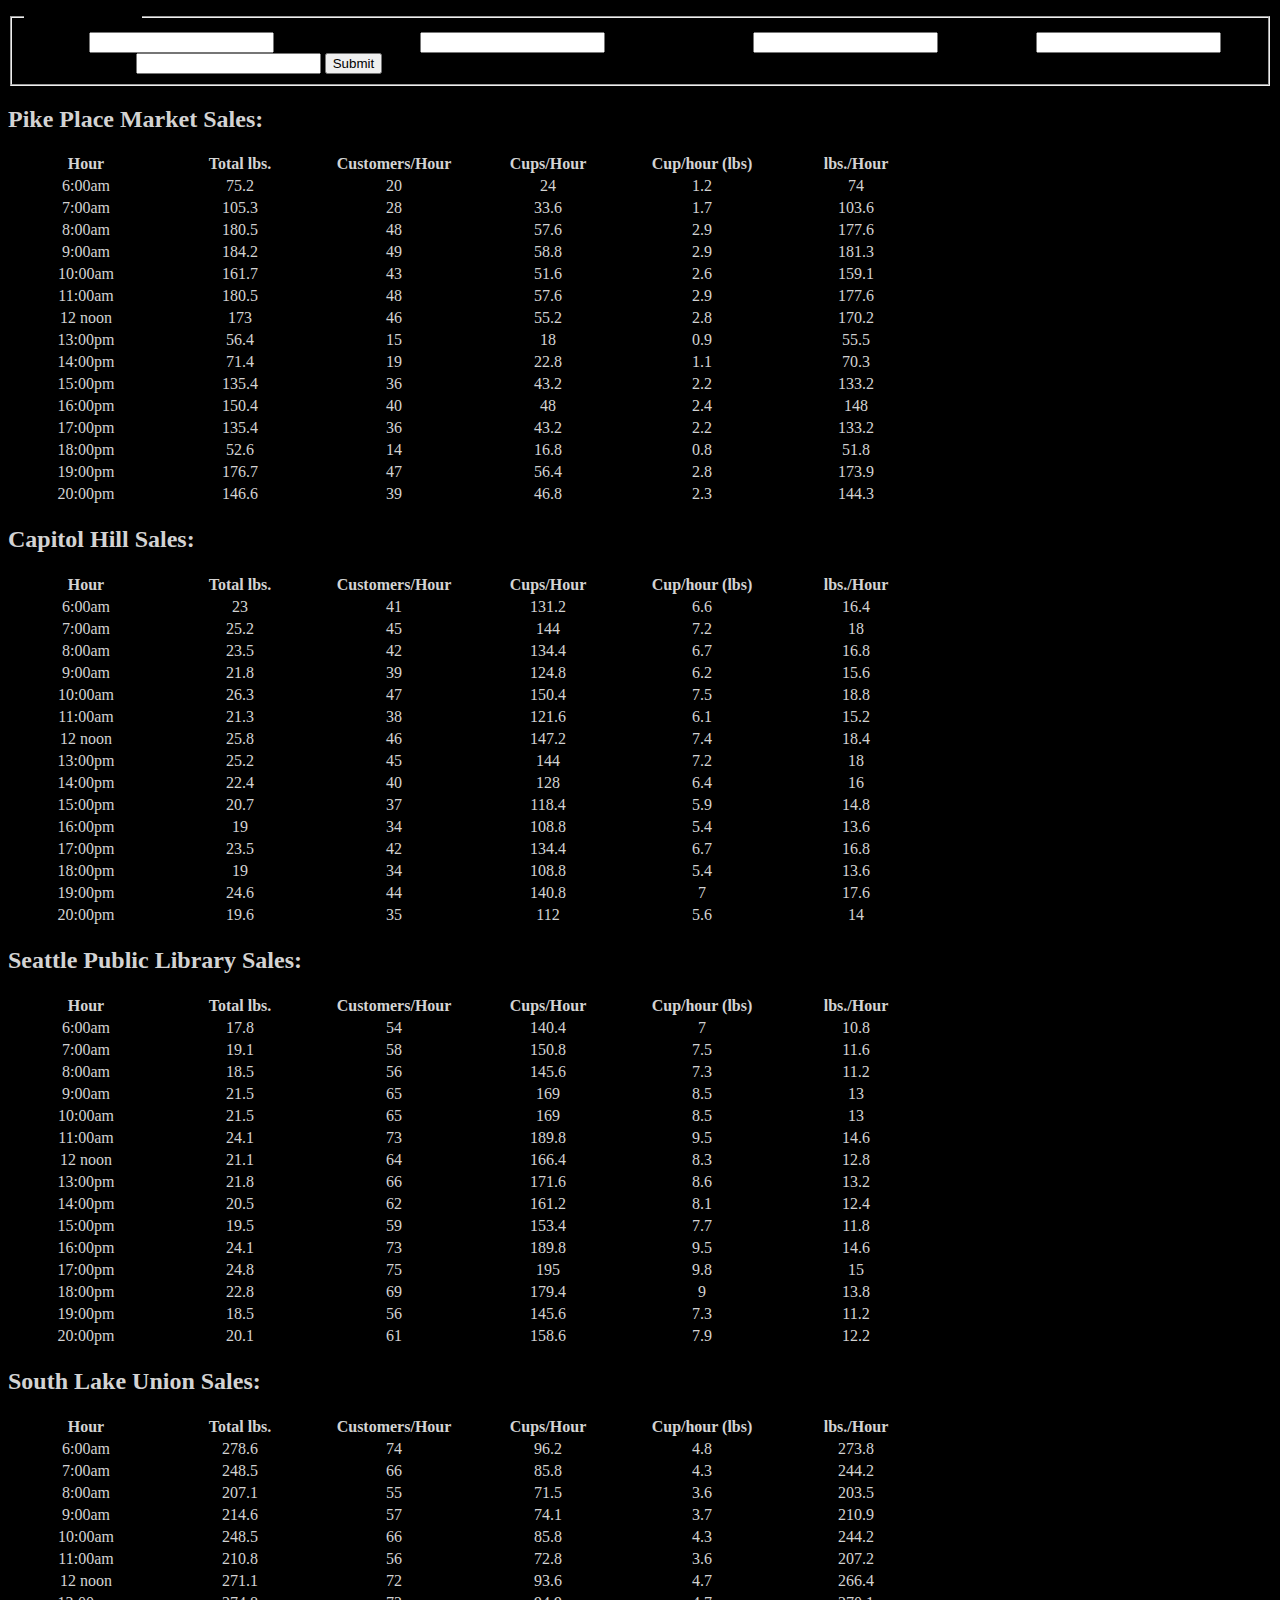
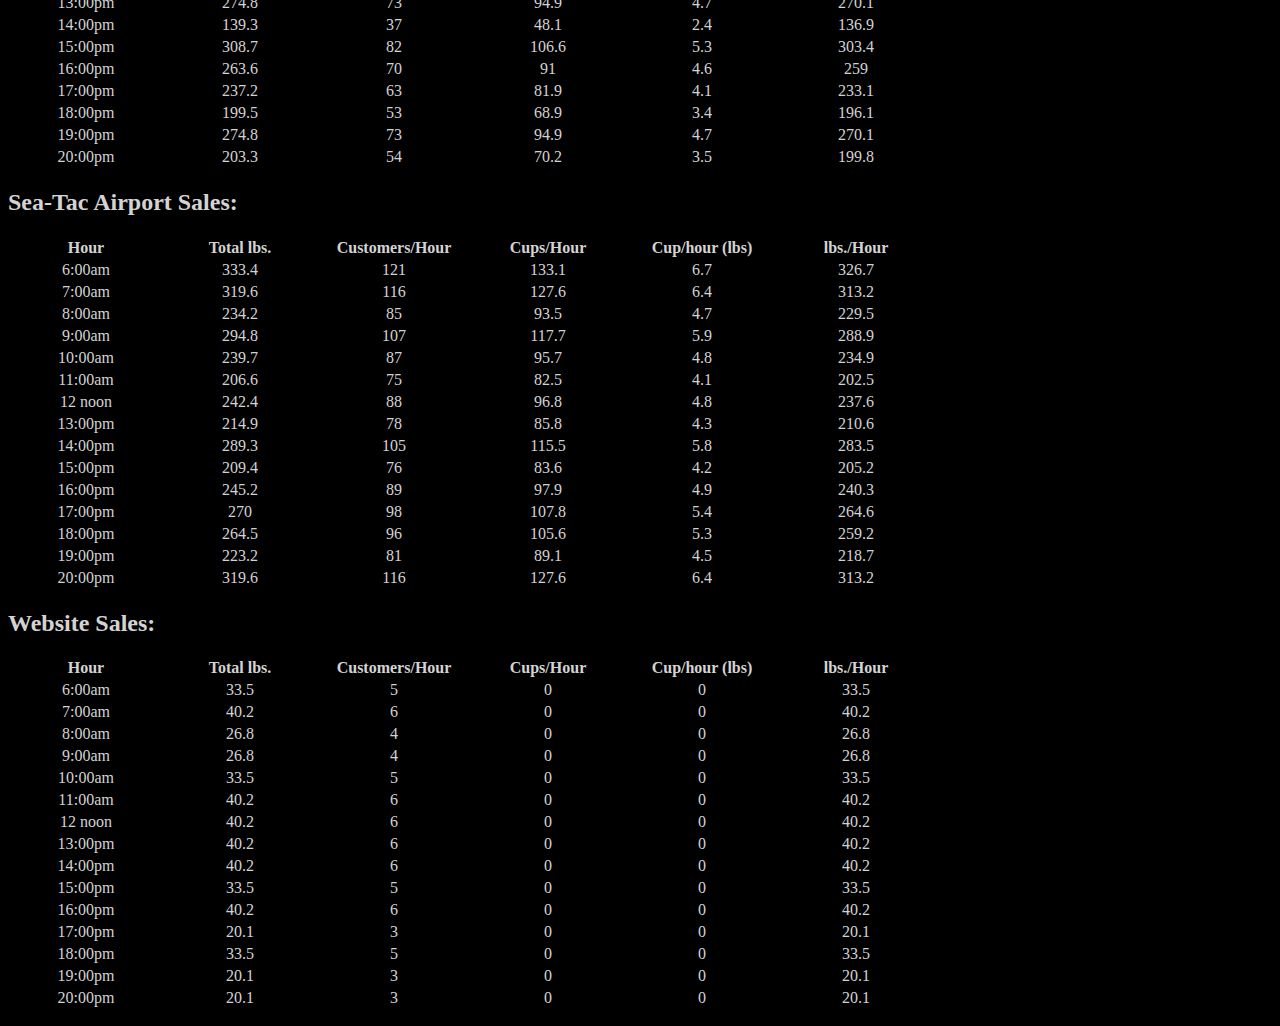
==== data.html @ 0bf6b5e0 "populate data.html, connect css, build a form field." ====
<!DOCTYPE html>
<html>
  <head>
    <title></title>
    <link rel="stylesheet" href="/css/style.css">
  </head>
  <body>
    <form id="coffeeShop">
      <fieldset>
        <legend>New Coffee Shop</legend>

        <label for="name">Location: </label>
        <input type="text" name="name">

        <label for="customerMin">Minimum customers: </label>
        <input type="number" name="customerMin">

        <label for="customerMax">Maximum customers: </label>
        <input type="number" name="customerMax">

        <label for="cupsAvg">Average cups: </label>
        <input type="number" name="cupsAvg">

        <label for="lbsAvg">Average pounds: </label>
        <input type="number" name="lbsAvg">

        <button id="enter" type="submit">Submit</button>
      </fieldset>
    </form>
    <table id="tableData"></table>
    <script src='js/app.js'>
    </script>
  </body>
</html>
---- css/style.css ----
.navitem {
  display: inline-block;
  width: 70px;
}

th, td {
    color: lightgray;
    width: 150px;
    text-align: center;
}
body {
    background-color: black;
    background-size: cover;
    background-attachment: fixed;
}

p {
  color: lightgray;
}
url{
background-repeat: no-repeat;
background-size: cover;
}






.rgba-primary-0 { color: rgba(103, 50,  0,1) }	/* Main Primary color */
.rgba-primary-1 { color: rgba( 65, 32,  2,1) }
.rgba-primary-2 { color: rgba( 79, 39,  0,1) }
.rgba-primary-3 { color: rgba(155, 76,  0,1) }
.rgba-primary-4 { color: rgba(211,103,  0,1) }
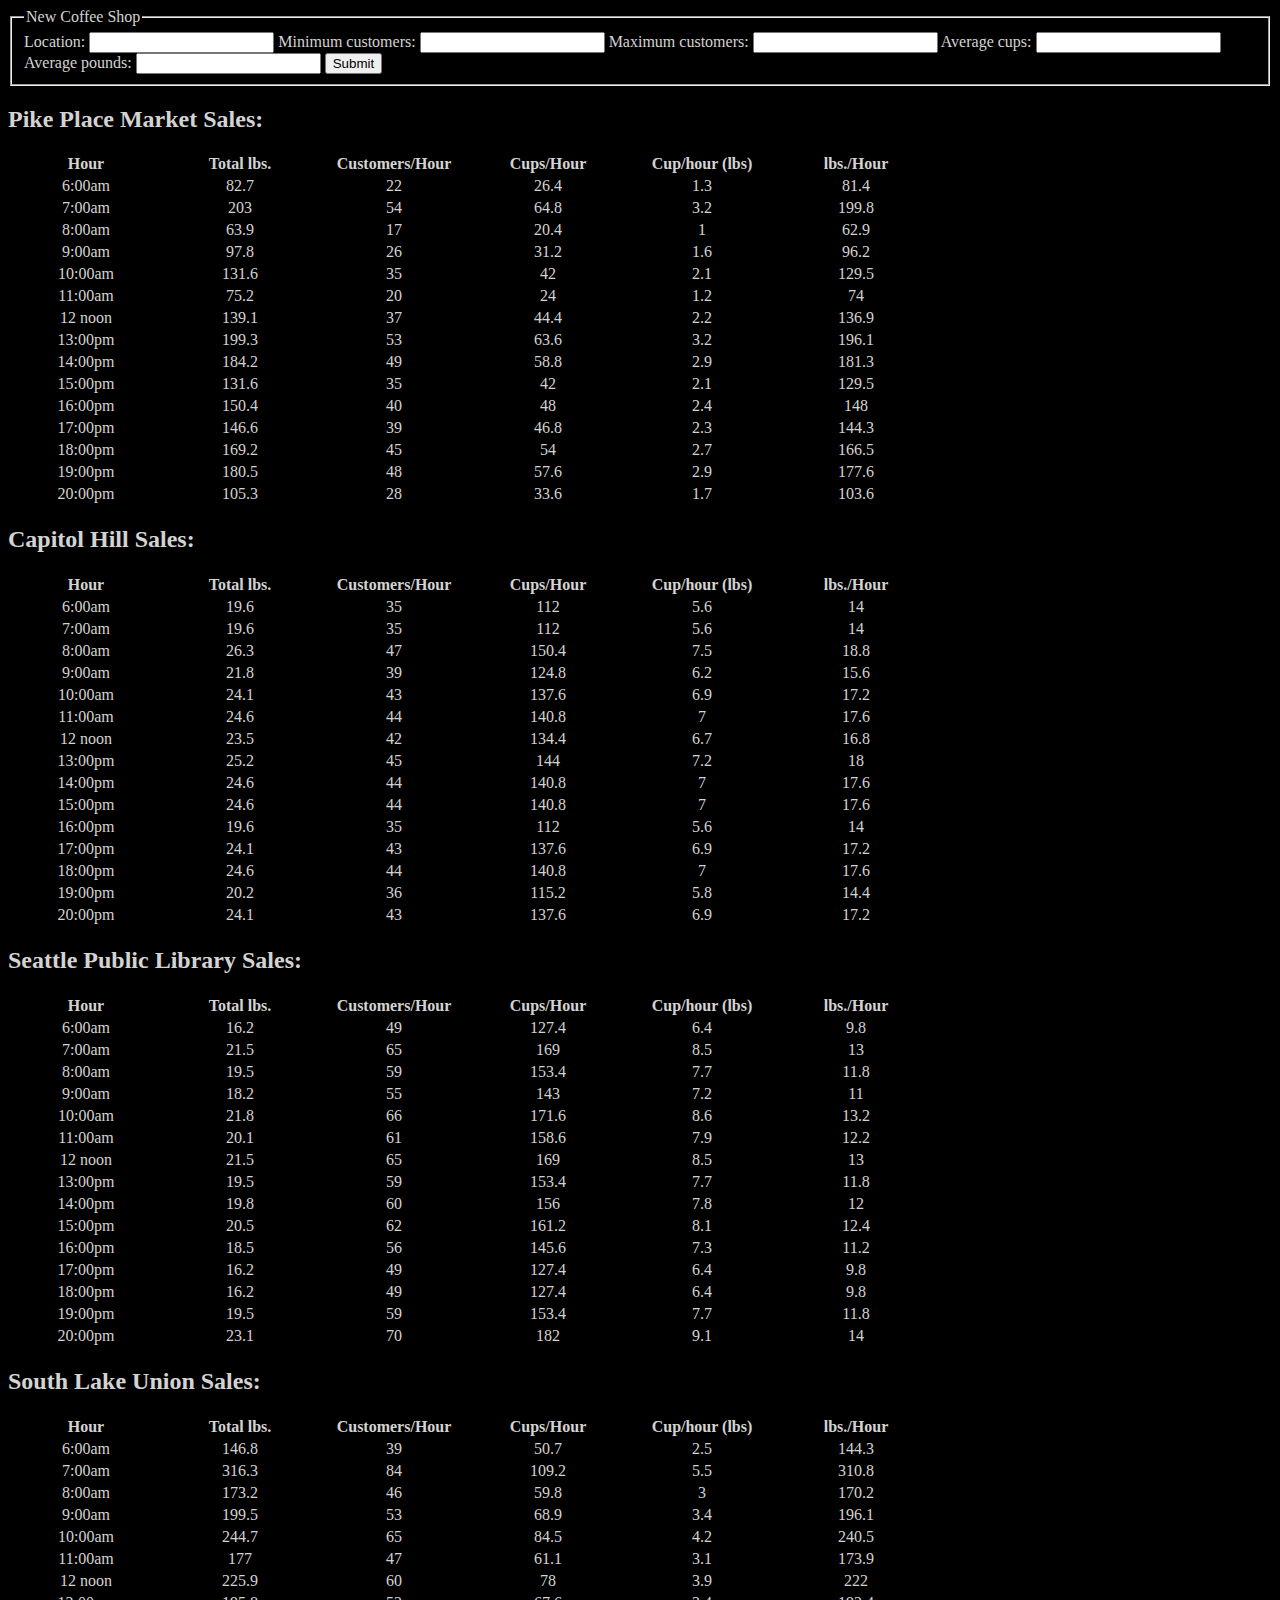
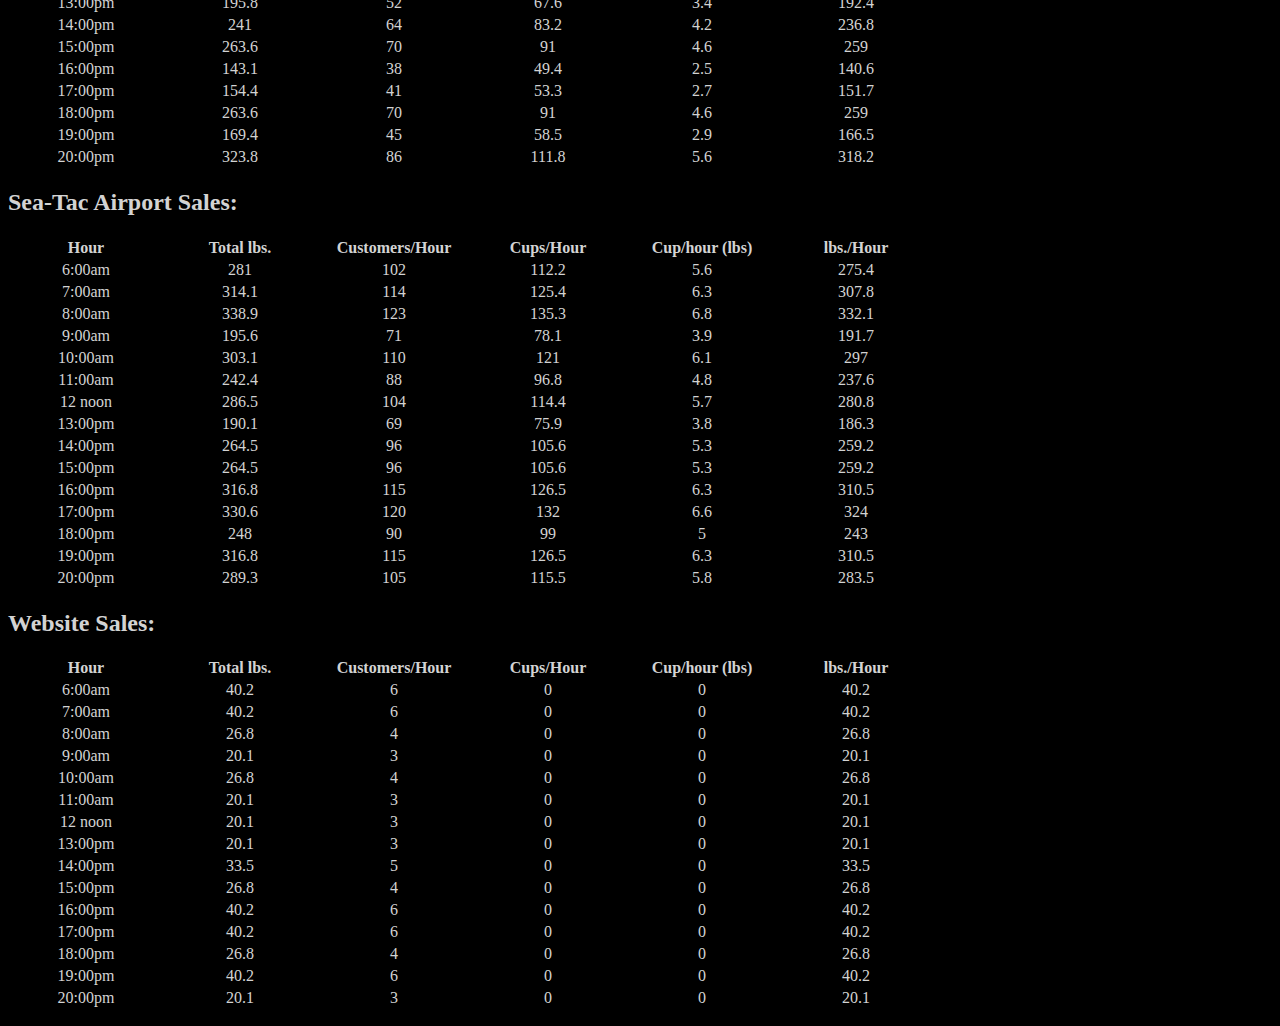
==== commit d5b35e02: "major changes to css but head is broken atm" ====
--- a/data.html
+++ b/data.html
@@ -2,9 +2,17 @@
 <html>
   <head>
     <title></title>
-    <link rel="stylesheet" href="/css/style.css">
+    <style media="screen">
+    body {
+  background-image: url("/Users/evantatum/Downloads/background%20coffeeShop.png");
+}
+    </style>
+    <link rel="stylesheet" href="css/style.css">
+    <meta charset="utf-8">
   </head>
   <body>
+
+
     <form id="coffeeShop">
       <fieldset>
         <legend>New Coffee Shop</legend>
--- a/css/style.css
+++ b/css/style.css
@@ -18,14 +18,41 @@
 p {
   color: lightgray;
 }
-url{
-background-repeat: no-repeat;
-background-size: cover;
+
+form{
+  color: lightgray;
 }
 
+h2{
+  color: lightgray;
+}
+a: link, a:visited{
 
+}
+a: hover, a:active {
 
+}
+.mainHeader img {
+  width: 30%
+  height:auto;
+  margin: 2% 0;
+}
+.mainHeaderNav nav {
+  background-color: black;
+  -moz-border-radius: 5px;
+  -webkit-border-radius: 5px;
+}
+.mainHeaderNav nav ul{
+  list-style: none;
+  margin: 0 auto;
+}
 
+}
+.body{
+  margin: 0 auto;
+  width: 70%;
+  clear: both;
+}
 
 
 .rgba-primary-0 { color: rgba(103, 50,  0,1) }	/* Main Primary color */
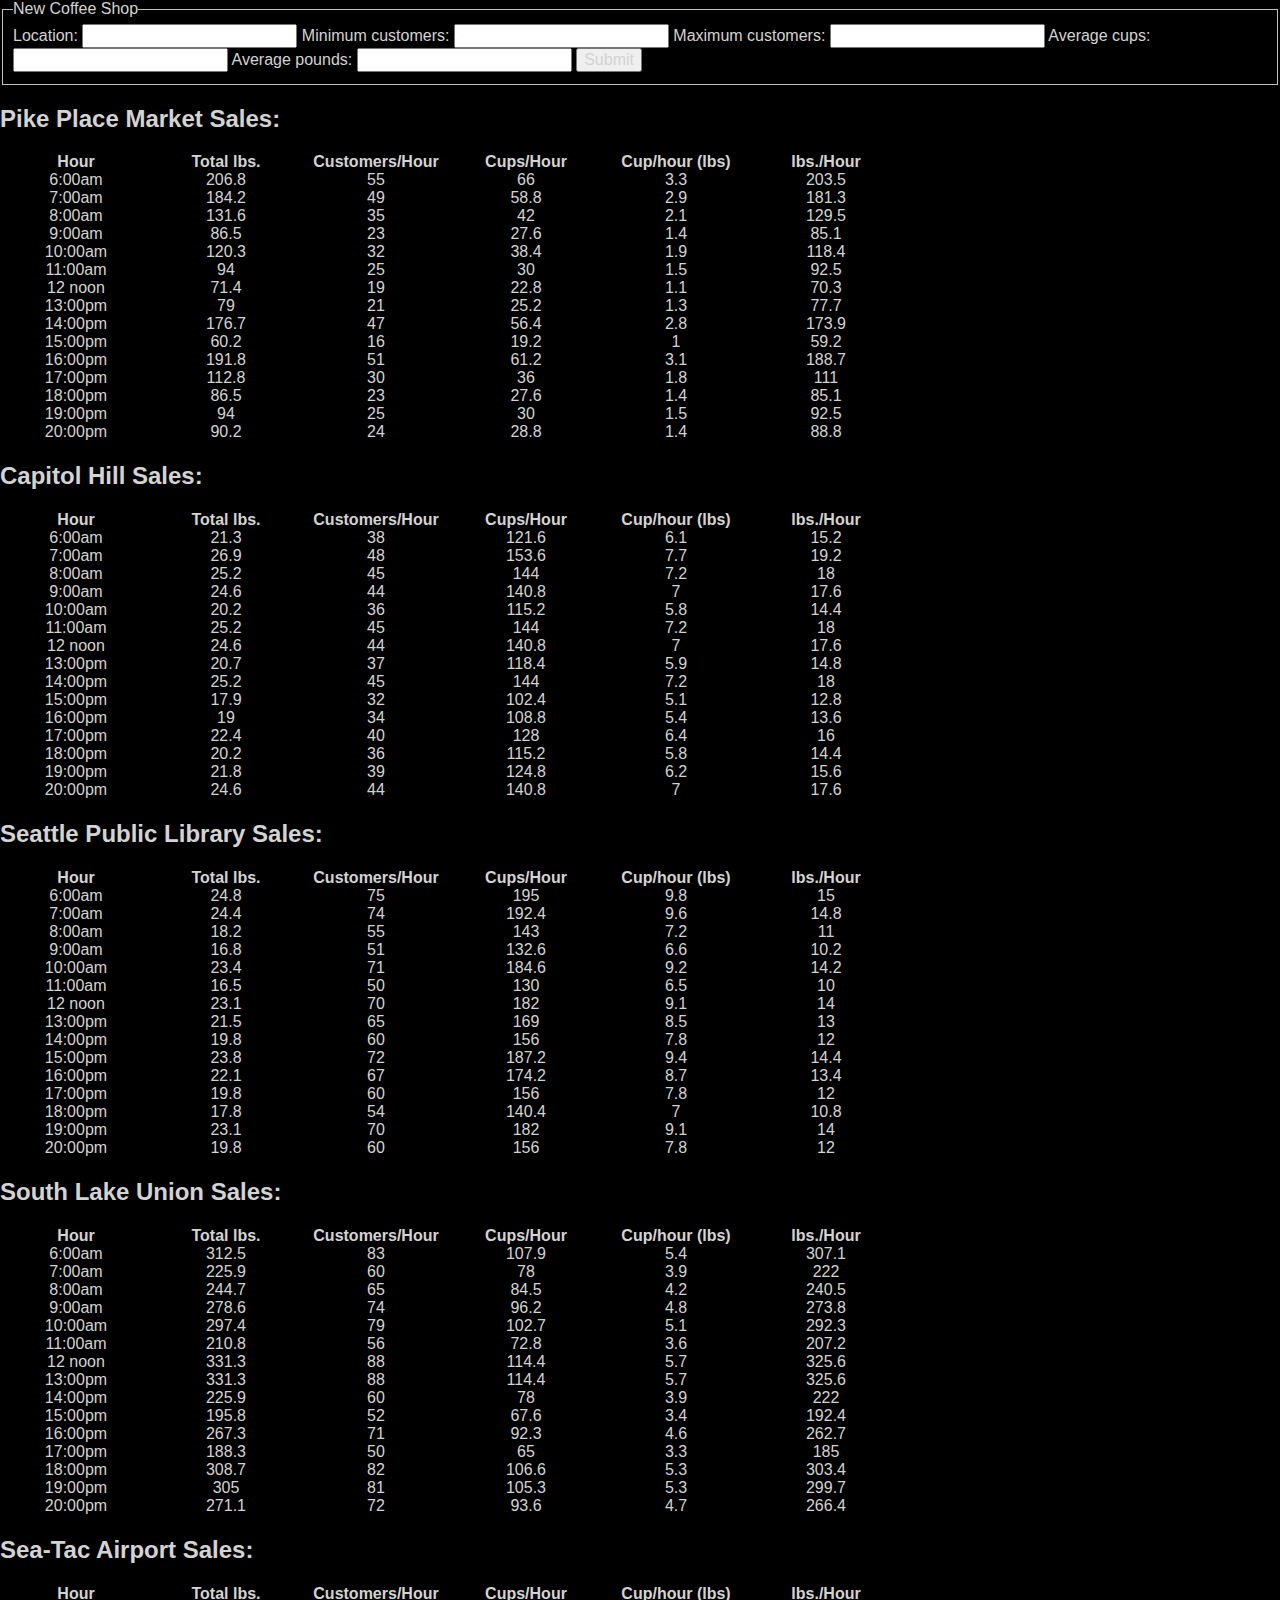
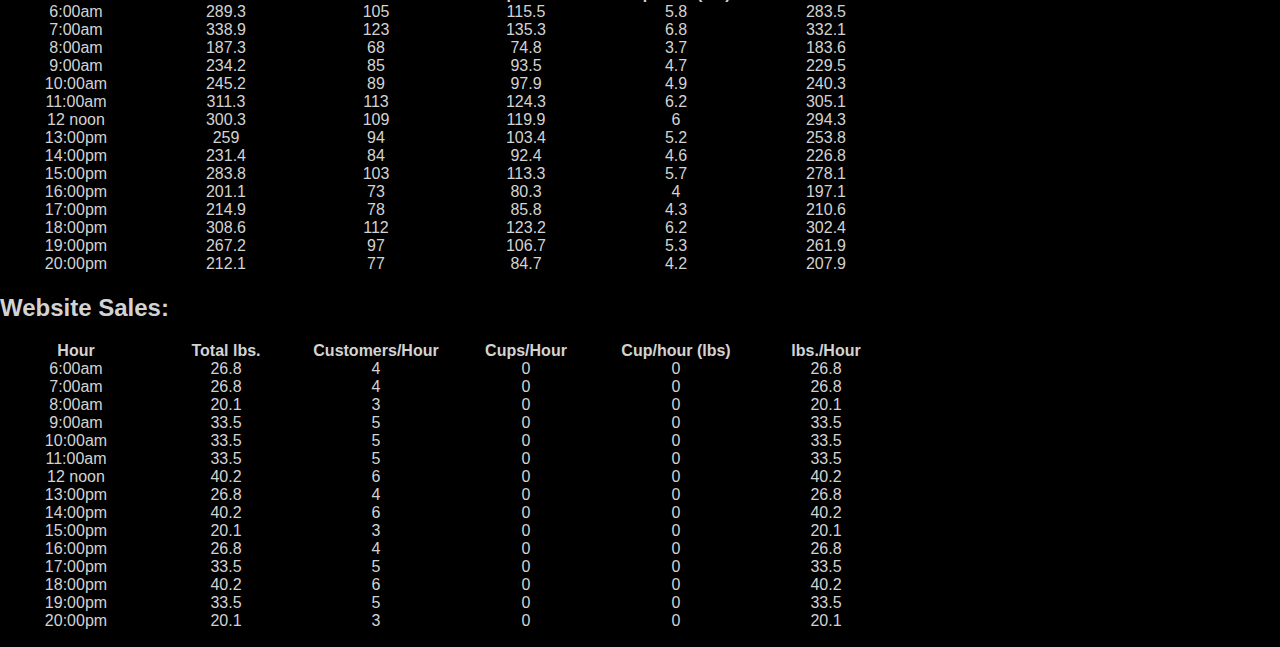
==== commit 7e515dfc: "added skeleton more css" ====
--- a/data.html
+++ b/data.html
@@ -8,6 +8,8 @@
 }
     </style>
     <link rel="stylesheet" href="css/style.css">
+    <link rel="stylesheet" href="css/normalize.css">
+    <!-- <link rel="stylesheet" href="css/skeleton.css"> -->
     <meta charset="utf-8">
   </head>
   <body>
--- a/css/style.css
+++ b/css/style.css
@@ -1,10 +1,13 @@
-
+table{
+  border: 1px solid black;
+}
 .navitem {
   display: inline-block;
   width: 70px;
 }
 
 th, td {
+    border: 15px solid lightgrat;
     color: lightgray;
     width: 150px;
     text-align: center;
@@ -26,12 +29,15 @@
 h2{
   color: lightgray;
 }
+
 a: link, a:visited{
 
 }
 a: hover, a:active {
 
 }
+
+
 .mainHeader img {
   width: 30%
   height:auto;
@@ -46,17 +52,3 @@
   list-style: none;
   margin: 0 auto;
 }
-
-}
-.body{
-  margin: 0 auto;
-  width: 70%;
-  clear: both;
-}
-
-
-.rgba-primary-0 { color: rgba(103, 50,  0,1) }	/* Main Primary color */
-.rgba-primary-1 { color: rgba( 65, 32,  2,1) }
-.rgba-primary-2 { color: rgba( 79, 39,  0,1) }
-.rgba-primary-3 { color: rgba(155, 76,  0,1) }
-.rgba-primary-4 { color: rgba(211,103,  0,1) }
--- a/css/skeleton.css
+++ b/css/skeleton.css
@@ -0,0 +1,418 @@
+/*
+* Skeleton V2.0.4
+* Copyright 2014, Dave Gamache
+* www.getskeleton.com
+* Free to use under the MIT license.
+* http://www.opensource.org/licenses/mit-license.php
+* 12/29/2014
+*/
+
+
+/* Table of contents
+––––––––––––––––––––––––––––––––––––––––––––––––––
+- Grid
+- Base Styles
+- Typography
+- Links
+- Buttons
+- Forms
+- Lists
+- Code
+- Tables
+- Spacing
+- Utilities
+- Clearing
+- Media Queries
+*/
+
+
+/* Grid
+–––––––––––––––––––––––––––––––––––––––––––––––––– */
+.container {
+  position: relative;
+  width: 100%;
+  max-width: 960px;
+  margin: 0 auto;
+  padding: 0 20px;
+  box-sizing: border-box; }
+.column,
+.columns {
+  width: 100%;
+  float: left;
+  box-sizing: border-box; }
+
+/* For devices larger than 400px */
+@media (min-width: 400px) {
+  .container {
+    width: 85%;
+    padding: 0; }
+}
+
+/* For devices larger than 550px */
+@media (min-width: 550px) {
+  .container {
+    width: 80%; }
+  .column,
+  .columns {
+    margin-left: 4%; }
+  .column:first-child,
+  .columns:first-child {
+    margin-left: 0; }
+
+  .one.column,
+  .one.columns                    { width: 4.66666666667%; }
+  .two.columns                    { width: 13.3333333333%; }
+  .three.columns                  { width: 22%;            }
+  .four.columns                   { width: 30.6666666667%; }
+  .five.columns                   { width: 39.3333333333%; }
+  .six.columns                    { width: 48%;            }
+  .seven.columns                  { width: 56.6666666667%; }
+  .eight.columns                  { width: 65.3333333333%; }
+  .nine.columns                   { width: 74.0%;          }
+  .ten.columns                    { width: 82.6666666667%; }
+  .eleven.columns                 { width: 91.3333333333%; }
+  .twelve.columns                 { width: 100%; margin-left: 0; }
+
+  .one-third.column               { width: 30.6666666667%; }
+  .two-thirds.column              { width: 65.3333333333%; }
+
+  .one-half.column                { width: 48%; }
+
+  /* Offsets */
+  .offset-by-one.column,
+  .offset-by-one.columns          { margin-left: 8.66666666667%; }
+  .offset-by-two.column,
+  .offset-by-two.columns          { margin-left: 17.3333333333%; }
+  .offset-by-three.column,
+  .offset-by-three.columns        { margin-left: 26%;            }
+  .offset-by-four.column,
+  .offset-by-four.columns         { margin-left: 34.6666666667%; }
+  .offset-by-five.column,
+  .offset-by-five.columns         { margin-left: 43.3333333333%; }
+  .offset-by-six.column,
+  .offset-by-six.columns          { margin-left: 52%;            }
+  .offset-by-seven.column,
+  .offset-by-seven.columns        { margin-left: 60.6666666667%; }
+  .offset-by-eight.column,
+  .offset-by-eight.columns        { margin-left: 69.3333333333%; }
+  .offset-by-nine.column,
+  .offset-by-nine.columns         { margin-left: 78.0%;          }
+  .offset-by-ten.column,
+  .offset-by-ten.columns          { margin-left: 86.6666666667%; }
+  .offset-by-eleven.column,
+  .offset-by-eleven.columns       { margin-left: 95.3333333333%; }
+
+  .offset-by-one-third.column,
+  .offset-by-one-third.columns    { margin-left: 34.6666666667%; }
+  .offset-by-two-thirds.column,
+  .offset-by-two-thirds.columns   { margin-left: 69.3333333333%; }
+
+  .offset-by-one-half.column,
+  .offset-by-one-half.columns     { margin-left: 52%; }
+
+}
+
+
+/* Base Styles
+–––––––––––––––––––––––––––––––––––––––––––––––––– */
+/* NOTE
+html is set to 62.5% so that all the REM measurements throughout Skeleton
+are based on 10px sizing. So basically 1.5rem = 15px :) */
+html {
+  font-size: 62.5%; }
+body {
+  font-size: 1.5em; /* currently ems cause chrome bug misinterpreting rems on body element */
+  line-height: 1.6;
+  font-weight: 400;
+  font-family: "Raleway", "HelveticaNeue", "Helvetica Neue", Helvetica, Arial, sans-serif;
+  color: #222; }
+
+
+/* Typography
+–––––––––––––––––––––––––––––––––––––––––––––––––– */
+h1, h2, h3, h4, h5, h6 {
+  margin-top: 0;
+  margin-bottom: 2rem;
+  font-weight: 300; }
+h1 { font-size: 4.0rem; line-height: 1.2;  letter-spacing: -.1rem;}
+h2 { font-size: 3.6rem; line-height: 1.25; letter-spacing: -.1rem; }
+h3 { font-size: 3.0rem; line-height: 1.3;  letter-spacing: -.1rem; }
+h4 { font-size: 2.4rem; line-height: 1.35; letter-spacing: -.08rem; }
+h5 { font-size: 1.8rem; line-height: 1.5;  letter-spacing: -.05rem; }
+h6 { font-size: 1.5rem; line-height: 1.6;  letter-spacing: 0; }
+
+/* Larger than phablet */
+@media (min-width: 550px) {
+  h1 { font-size: 5.0rem; }
+  h2 { font-size: 4.2rem; }
+  h3 { font-size: 3.6rem; }
+  h4 { font-size: 3.0rem; }
+  h5 { font-size: 2.4rem; }
+  h6 { font-size: 1.5rem; }
+}
+
+p {
+  margin-top: 0; }
+
+
+/* Links
+–––––––––––––––––––––––––––––––––––––––––––––––––– */
+a {
+  color: #1EAEDB; }
+a:hover {
+  color: #0FA0CE; }
+
+
+/* Buttons
+–––––––––––––––––––––––––––––––––––––––––––––––––– */
+.button,
+button,
+input[type="submit"],
+input[type="reset"],
+input[type="button"] {
+  display: inline-block;
+  height: 38px;
+  padding: 0 30px;
+  color: #555;
+  text-align: center;
+  font-size: 11px;
+  font-weight: 600;
+  line-height: 38px;
+  letter-spacing: .1rem;
+  text-transform: uppercase;
+  text-decoration: none;
+  white-space: nowrap;
+  background-color: transparent;
+  border-radius: 4px;
+  border: 1px solid #bbb;
+  cursor: pointer;
+  box-sizing: border-box; }
+.button:hover,
+button:hover,
+input[type="submit"]:hover,
+input[type="reset"]:hover,
+input[type="button"]:hover,
+.button:focus,
+button:focus,
+input[type="submit"]:focus,
+input[type="reset"]:focus,
+input[type="button"]:focus {
+  color: #333;
+  border-color: #888;
+  outline: 0; }
+.button.button-primary,
+button.button-primary,
+input[type="submit"].button-primary,
+input[type="reset"].button-primary,
+input[type="button"].button-primary {
+  color: #FFF;
+  background-color: #33C3F0;
+  border-color: #33C3F0; }
+.button.button-primary:hover,
+button.button-primary:hover,
+input[type="submit"].button-primary:hover,
+input[type="reset"].button-primary:hover,
+input[type="button"].button-primary:hover,
+.button.button-primary:focus,
+button.button-primary:focus,
+input[type="submit"].button-primary:focus,
+input[type="reset"].button-primary:focus,
+input[type="button"].button-primary:focus {
+  color: #FFF;
+  background-color: #1EAEDB;
+  border-color: #1EAEDB; }
+
+
+/* Forms
+–––––––––––––––––––––––––––––––––––––––––––––––––– */
+input[type="email"],
+input[type="number"],
+input[type="search"],
+input[type="text"],
+input[type="tel"],
+input[type="url"],
+input[type="password"],
+textarea,
+select {
+  height: 38px;
+  padding: 6px 10px; /* The 6px vertically centers text on FF, ignored by Webkit */
+  background-color: #fff;
+  border: 1px solid #D1D1D1;
+  border-radius: 4px;
+  box-shadow: none;
+  box-sizing: border-box; }
+/* Removes awkward default styles on some inputs for iOS */
+input[type="email"],
+input[type="number"],
+input[type="search"],
+input[type="text"],
+input[type="tel"],
+input[type="url"],
+input[type="password"],
+textarea {
+  -webkit-appearance: none;
+     -moz-appearance: none;
+          appearance: none; }
+textarea {
+  min-height: 65px;
+  padding-top: 6px;
+  padding-bottom: 6px; }
+input[type="email"]:focus,
+input[type="number"]:focus,
+input[type="search"]:focus,
+input[type="text"]:focus,
+input[type="tel"]:focus,
+input[type="url"]:focus,
+input[type="password"]:focus,
+textarea:focus,
+select:focus {
+  border: 1px solid #33C3F0;
+  outline: 0; }
+label,
+legend {
+  display: block;
+  margin-bottom: .5rem;
+  font-weight: 600; }
+fieldset {
+  padding: 0;
+  border-width: 0; }
+input[type="checkbox"],
+input[type="radio"] {
+  display: inline; }
+label > .label-body {
+  display: inline-block;
+  margin-left: .5rem;
+  font-weight: normal; }
+
+
+/* Lists
+–––––––––––––––––––––––––––––––––––––––––––––––––– */
+ul {
+  list-style: circle inside; }
+ol {
+  list-style: decimal inside; }
+ol, ul {
+  padding-left: 0;
+  margin-top: 0; }
+ul ul,
+ul ol,
+ol ol,
+ol ul {
+  margin: 1.5rem 0 1.5rem 3rem;
+  font-size: 90%; }
+li {
+  margin-bottom: 1rem; }
+
+
+/* Code
+–––––––––––––––––––––––––––––––––––––––––––––––––– */
+code {
+  padding: .2rem .5rem;
+  margin: 0 .2rem;
+  font-size: 90%;
+  white-space: nowrap;
+  background: #F1F1F1;
+  border: 1px solid #E1E1E1;
+  border-radius: 4px; }
+pre > code {
+  display: block;
+  padding: 1rem 1.5rem;
+  white-space: pre; }
+
+
+/* Tables
+–––––––––––––––––––––––––––––––––––––––––––––––––– */
+th,
+td {
+  padding: 12px 15px;
+  text-align: left;
+  border-bottom: 1px solid #E1E1E1; }
+th:first-child,
+td:first-child {
+  padding-left: 0; }
+th:last-child,
+td:last-child {
+  padding-right: 0; }
+
+
+/* Spacing
+–––––––––––––––––––––––––––––––––––––––––––––––––– */
+button,
+.button {
+  margin-bottom: 1rem; }
+input,
+textarea,
+select,
+fieldset {
+  margin-bottom: 1.5rem; }
+pre,
+blockquote,
+dl,
+figure,
+table,
+p,
+ul,
+ol,
+form {
+  margin-bottom: 2.5rem; }
+
+
+/* Utilities
+–––––––––––––––––––––––––––––––––––––––––––––––––– */
+.u-full-width {
+  width: 100%;
+  box-sizing: border-box; }
+.u-max-full-width {
+  max-width: 100%;
+  box-sizing: border-box; }
+.u-pull-right {
+  float: right; }
+.u-pull-left {
+  float: left; }
+
+
+/* Misc
+–––––––––––––––––––––––––––––––––––––––––––––––––– */
+hr {
+  margin-top: 3rem;
+  margin-bottom: 3.5rem;
+  border-width: 0;
+  border-top: 1px solid #E1E1E1; }
+
+
+/* Clearing
+–––––––––––––––––––––––––––––––––––––––––––––––––– */
+
+/* Self Clearing Goodness */
+.container:after,
+.row:after,
+.u-cf {
+  content: "";
+  display: table;
+  clear: both; }
+
+
+/* Media Queries
+–––––––––––––––––––––––––––––––––––––––––––––––––– */
+/*
+Note: The best way to structure the use of media queries is to create the queries
+near the relevant code. For example, if you wanted to change the styles for buttons
+on small devices, paste the mobile query code up in the buttons section and style it
+there.
+*/
+
+
+/* Larger than mobile */
+@media (min-width: 400px) {}
+
+/* Larger than phablet (also point when grid becomes active) */
+@media (min-width: 550px) {}
+
+/* Larger than tablet */
+@media (min-width: 750px) {}
+
+/* Larger than desktop */
+@media (min-width: 1000px) {}
+
+/* Larger than Desktop HD */
+@media (min-width: 1200px) {}
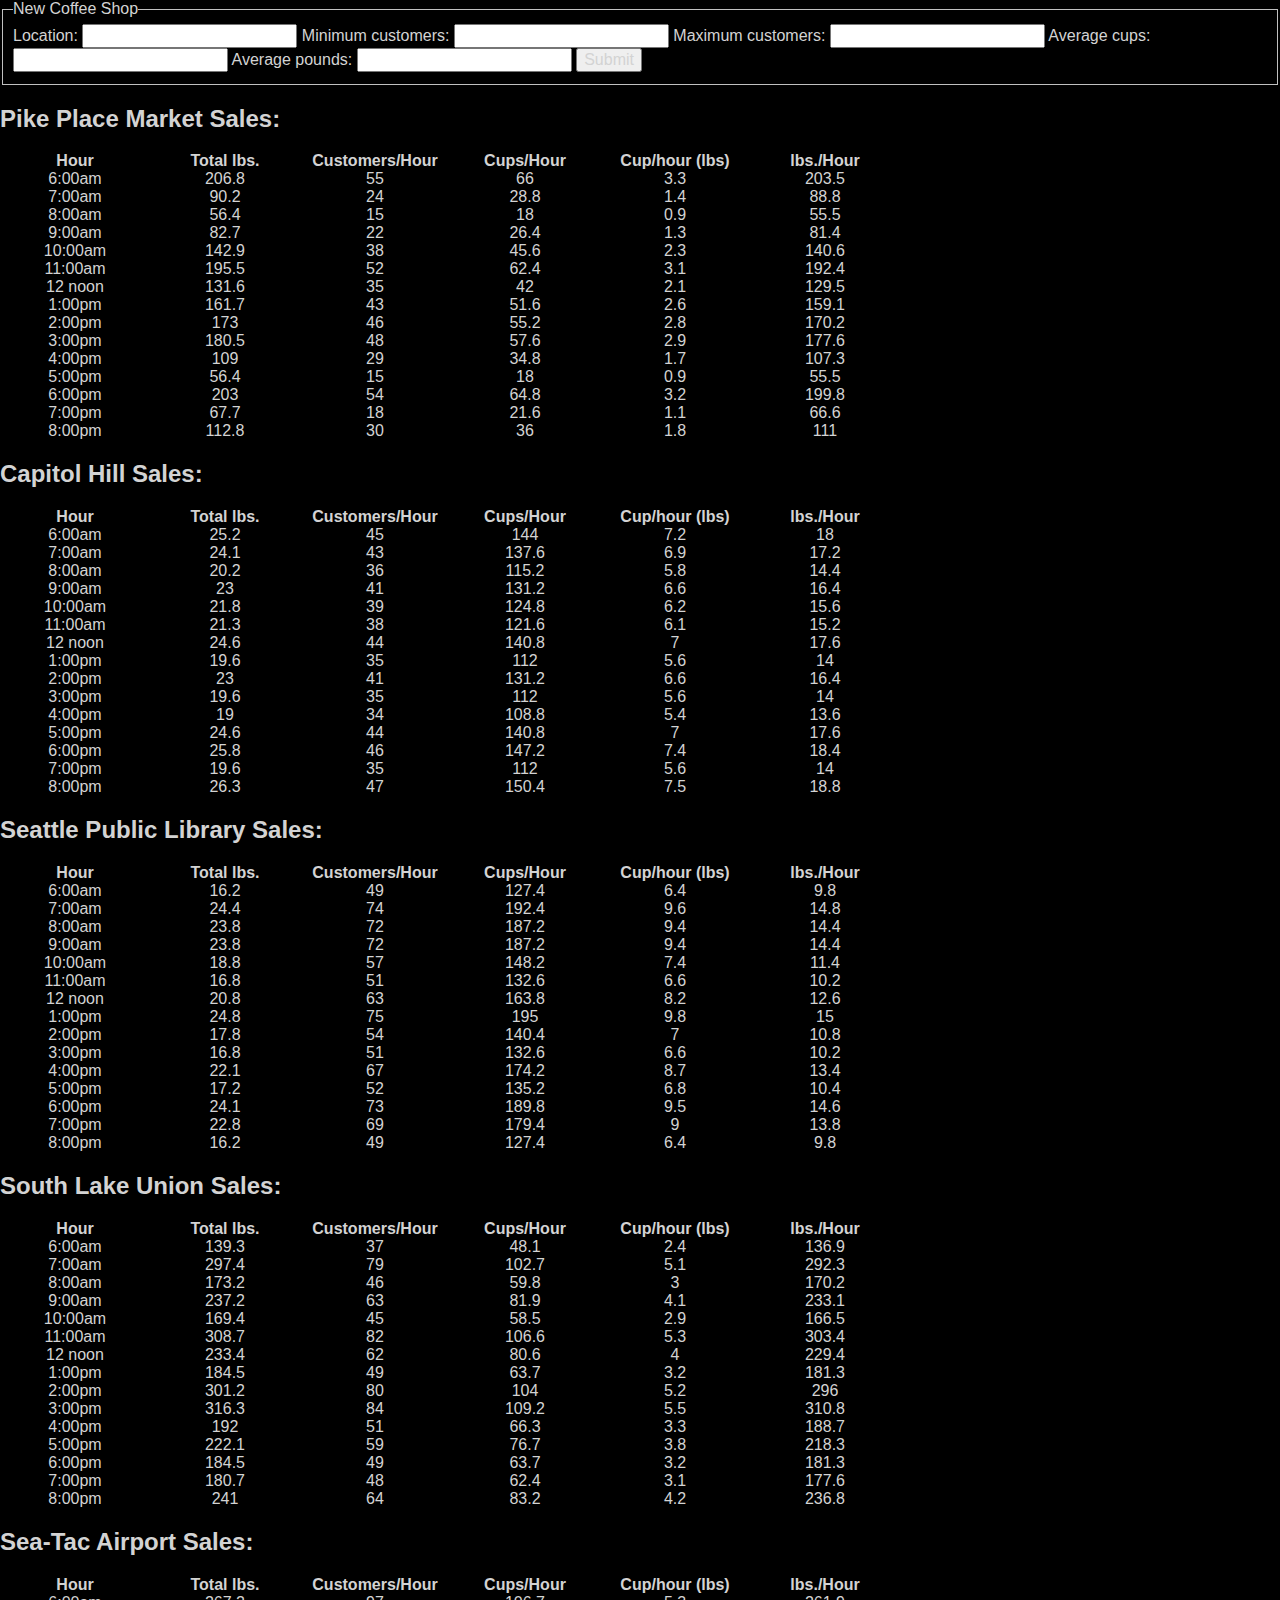
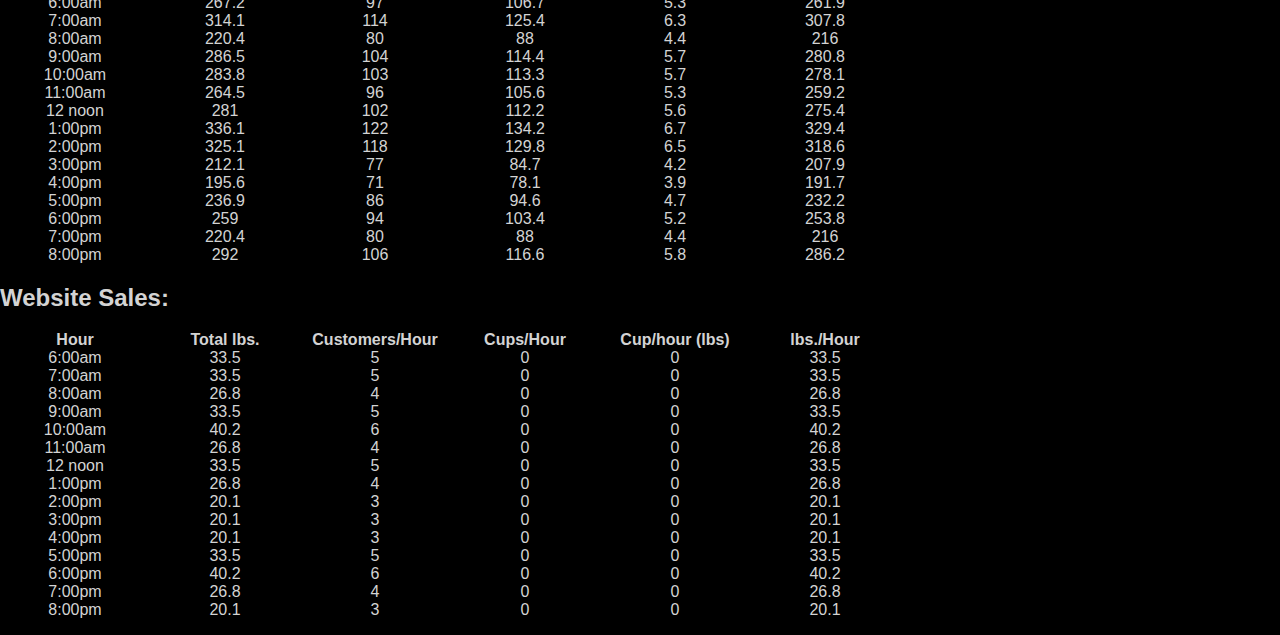
==== commit f67d387f: "added css still need to work on some app.js works and you can add more locations" ====
--- a/data.html
+++ b/data.html
@@ -20,7 +20,7 @@
         <legend>New Coffee Shop</legend>
 
         <label for="name">Location: </label>
-        <input type="text" name="name">
+        <input type="text" name="locationName">
 
         <label for="customerMin">Minimum customers: </label>
         <input type="number" name="customerMin">
--- a/css/style.css
+++ b/css/style.css
@@ -1,27 +1,17 @@
-table{
-  border: 1px solid black;
+main{
+  display: flex;
 }
-.navitem {
-  display: inline-block;
-  width: 70px;
+nav > ul{
+  display: flex;
+  justify-content:  space-between;
 }
 
 th, td {
-    border: 15px solid lightgrat;
-    color: lightgray;
-    width: 150px;
-    text-align: center;
+  border: 15px solid lightgrat;
+  color: lightgray;
+  width: 150px;
+  text-align: center;
 }
-body {
-    background-color: black;
-    background-size: cover;
-    background-attachment: fixed;
-}
-
-p {
-  color: lightgray;
-}
-
 form{
   color: lightgray;
 }
@@ -29,26 +19,13 @@
 h2{
   color: lightgray;
 }
-
-a: link, a:visited{
-
+p, div {
+  color: lightgray;
 }
-a: hover, a:active {
-
+body {
+  background-color: black;
+  background-size: cover;
+  background-attachment: fixed;
+  /*background-image: url("/Users/evantatum/Downloads/background%20coffeeShop.png");
+  }*/
 }
-
-
-.mainHeader img {
-  width: 30%
-  height:auto;
-  margin: 2% 0;
-}
-.mainHeaderNav nav {
-  background-color: black;
-  -moz-border-radius: 5px;
-  -webkit-border-radius: 5px;
-}
-.mainHeaderNav nav ul{
-  list-style: none;
-  margin: 0 auto;
-}
